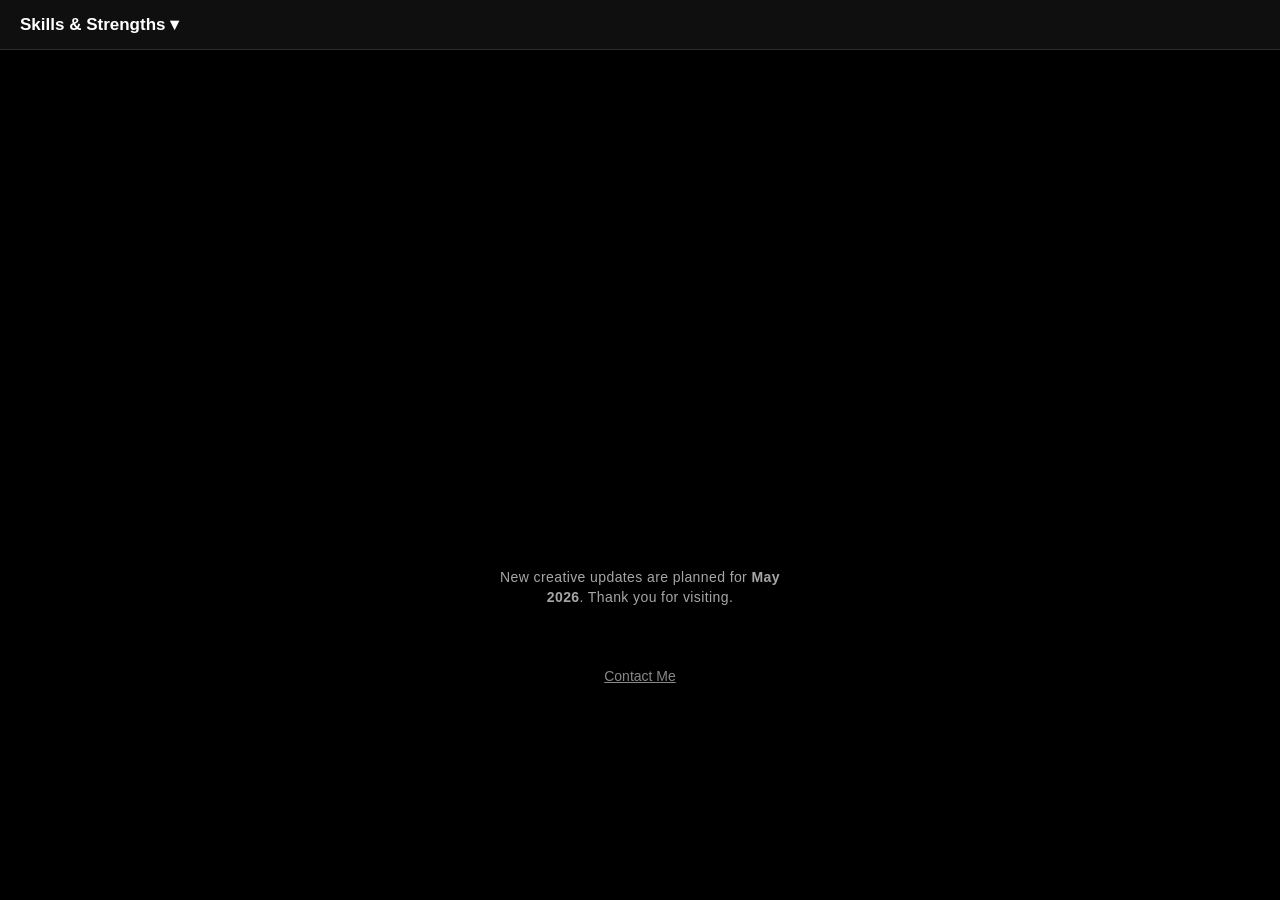
==== index.html @ eccce9ed "Update index.html" ====
<!DOCTYPE html>
<html lang="en">
<head>
<meta charset="UTF-8" />
<meta name="viewport" content="width=device-width, initial-scale=1" />
<title>Patrick Sell</title>

<style>
  body {
    margin: 0;
    padding: 0;
    background: #000;
    color: #fff;
    font-family: -apple-system, BlinkMacSystemFont, "Segoe UI", Roboto, sans-serif;
    display: flex;
    flex-direction: column;
    align-items: center;
    overflow-x: hidden;
  }

  /* ---------------------------------------
     HEADER WITH SKILLS WIDGET
  --------------------------------------- */
  #header {
    width: 100%;
    background: rgba(255,255,255,0.06);
    border-bottom: 1px solid rgba(255,255,255,0.12);
    backdrop-filter: blur(8px);
    padding: 14px 20px;
    box-sizing: border-box;
    position: relative;
    z-index: 10;
  }

  #skills-toggle {
    font-size: 17px;
    font-weight: 600;
    cursor: pointer;
    user-select: none;
    color: #fff;
  }

  #skills-panel {
    width: 100%;
    background: rgba(255,255,255,0.04);
    border-bottom: 1px solid rgba(255,255,255,0.12);
    backdrop-filter: blur(8px);
    display: none;
    padding: 14px 20px 20px;
    box-sizing: border-box;
  }

  #skills-panel ul {
    margin: 0;
    padding: 0;
    list-style: none;
  }

  #skills-panel li {
    padding: 6px 0;
    border-bottom: 1px solid rgba(255,255,255,0.1);
    font-size: 15px;
  }

  #skills-panel li:last-child {
    border-bottom: none;
  }

  /* ---------------------------------------
     EXISTING PAGE CONTENT
  --------------------------------------- */
  #player-wrapper {
    margin-top: 40px;
    display: flex;
    flex-direction: column;
    align-items: center;
  }

  #mainVideo {
    width: 272px;
    height: 459px;
    border-radius: 14px;
    object-fit: cover;
    background: #000;
    box-shadow: 0 0 18px rgba(0,0,0,0.35);
  }

  #updateNotice {
    margin-top: 18px;
    font-size: 14px;
    letter-spacing: 0.4px;
    color: rgba(255,255,255,0.65);
    text-align: center;
    font-weight: 300;
    max-width: 280px;
    line-height: 1.45;
  }

  #form-wrapper {
    margin-top: 40px;
    width: 90%;
    max-width: 420px;
    display: flex;
    flex-direction: column;
    gap: 14px;
  }

  #form-wrapper a {
    color: #888;
    margin-top: 20px;
    font-size: 14px;
    text-align: center;
  }
</style>
</head>

<body>

<!-- ⭐ HEADER WITH SKILLS -->
<div id="header">
  <div id="skills-toggle">Skills & Strengths ▾</div>
</div>

<!-- ⭐ EXPANDING PANEL (pushes content down) -->
<div id="skills-panel">
  <ul id="skills-list"></ul>
</div>

<script>
  const skills = [
    "Cloudflare Workers & R2 Architecture",
    "Full‑stack Web Development",
    "Website Development & Deployment",
    "New Technologies & Emerging Tools",
    "API Design & Automation",
    "Google Sites Custom Embeds",
    "Clean, Minimal UI/UX",
    "Debugging & Systems Thinking",
    "Wiring & Hardware Setup",
    "Drone Operation & Property Management",
    "Video Editing & Media Production",
    "Marketing Intelligence & Analytics",
    "Creative Problem Solving",
    "Political Analysis"
  ];

  document.getElementById("skills-list").innerHTML =
    skills.map(s => `<li>${s}</li>`).join("");

  const toggle = document.getElementById("skills-toggle");
  const panel = document.getElementById("skills-panel");

  toggle.addEventListener("click", () => {
    const open = panel.style.display === "block";
    panel.style.display = open ? "none" : "block";
    toggle.innerHTML = open ? "Skills & Strengths ▾" : "Skills & Strengths ▴";
  });
</script>

<!-- ⭐ EXISTING CONTENT -->
<div id="player-wrapper">
  <video id="mainVideo" playsinline autoplay muted></video>

  <div id="updateNotice">
    New creative updates are planned for <strong>May 2026</strong>.  
    Thank you for visiting.
  </div>
</div>

<div id="form-wrapper">
  <a href="/contact.html">Contact Me</a>
</div>

<script>
  const video = document.getElementById("mainVideo");

  const CLIP_1 = "https://hptombstone2work.psell515.workers.dev/r2/patandcroc-ai.mp4?token=my_subway";
  const CLIP_2 = "https://hptombstone2work.psell515.workers.dev/r2/ps-title-sequence.mp4?token=my_subway";

  let state = 1;

  function playClip1() {
    state = 1;
    video.loop = false;
    video.src = CLIP_1;
    video.play();
  }

  function playClip2() {
    state = 2;
    video.loop = false;
    video.src = CLIP_2;
    video.play();
  }

  playClip1();

  video.addEventListener("ended", () => {
    if (state === 1) playClip2();
    else playClip1();
  });
</script>

</body>
</html>
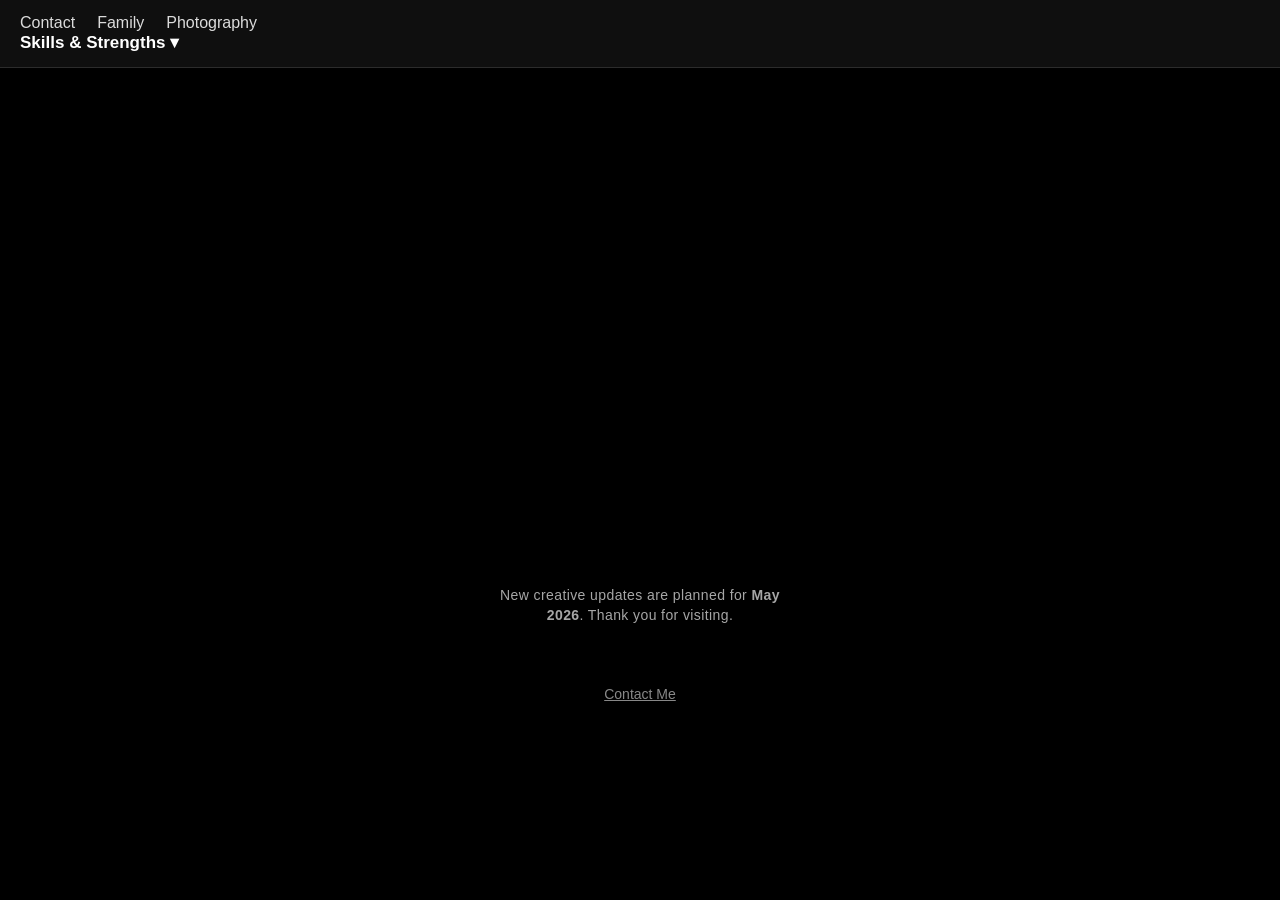
==== commit c71dea46: "Update index.html" ====
--- a/index.html
+++ b/index.html
@@ -31,6 +31,25 @@
     position: relative;
     z-index: 10;
   }
+/* NAV LINKS */
+#nav-left {
+  display: flex;
+  align-items: center;
+  gap: 22px;
+}
+
+.nav-link {
+  color: #fff;
+  font-size: 16px;
+  font-weight: 500;
+  text-decoration: none;
+  opacity: 0.85;
+  transition: opacity 0.2s ease;
+}
+
+.nav-link:hover {
+  opacity: 1;
+}
 
   #skills-toggle {
     font-size: 17px;
@@ -118,8 +137,17 @@
 
 <!-- ⭐ HEADER WITH SKILLS -->
 <div id="header">
-  <div id="skills-toggle">Skills & Strengths ▾</div>
-</div>
+  <div id="nav-left">
+    <a class="nav-link" href="/contact.html">Contact</a>
+    <a class="nav-link" href="https://www.patricksell.com/family">Family</a>
+    <a class="nav-link" href="https://www.patricksell.com/photography">Photography</a>
+  </div>
+
+  <div id="nav-right">
+    <div id="skills-toggle">Skills & Strengths ▾</div>
+  </div>
+</div>
+
 
 <!-- ⭐ EXPANDING PANEL (pushes content down) -->
 <div id="skills-panel">
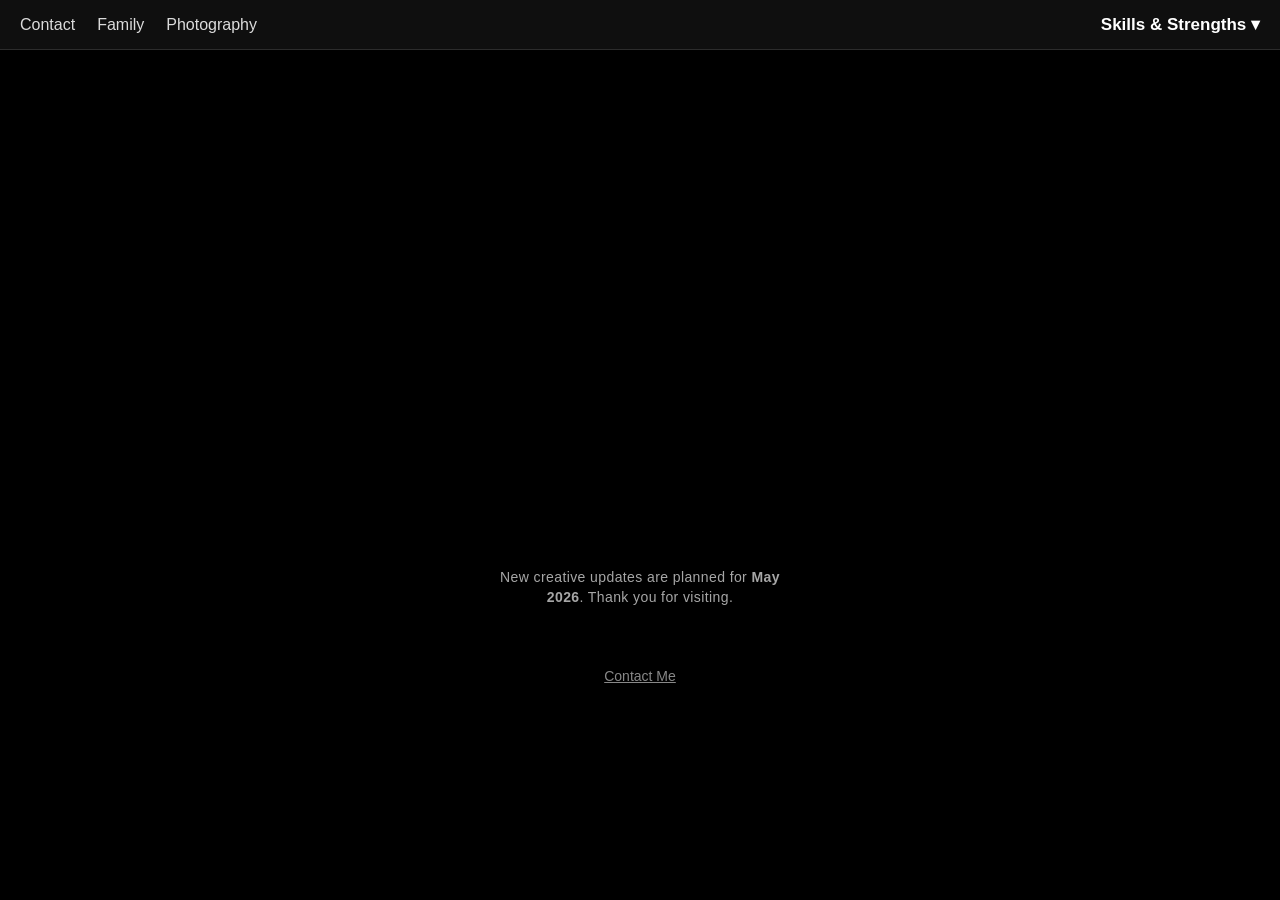
==== commit 20973680: "Update index.html" ====
--- a/index.html
+++ b/index.html
@@ -19,7 +19,7 @@
   }
 
   /* ---------------------------------------
-     HEADER WITH SKILLS WIDGET
+     HEADER WITH NAV + SKILLS
   --------------------------------------- */
   #header {
     width: 100%;
@@ -30,27 +30,33 @@
     box-sizing: border-box;
     position: relative;
     z-index: 10;
-  }
-/* NAV LINKS */
-#nav-left {
-  display: flex;
-  align-items: center;
-  gap: 22px;
-}
-
-.nav-link {
-  color: #fff;
-  font-size: 16px;
-  font-weight: 500;
-  text-decoration: none;
-  opacity: 0.85;
-  transition: opacity 0.2s ease;
-}
-
-.nav-link:hover {
-  opacity: 1;
-}
-
+
+    display: flex;
+    justify-content: space-between;
+    align-items: center;
+  }
+
+  /* NAV LINKS */
+  #nav-left {
+    display: flex;
+    align-items: center;
+    gap: 22px;
+  }
+
+  .nav-link {
+    color: #fff;
+    font-size: 16px;
+    font-weight: 500;
+    text-decoration: none;
+    opacity: 0.85;
+    transition: opacity 0.2s ease;
+  }
+
+  .nav-link:hover {
+    opacity: 1;
+  }
+
+  /* SKILLS TOGGLE */
   #skills-toggle {
     font-size: 17px;
     font-weight: 600;
@@ -59,6 +65,7 @@
     color: #fff;
   }
 
+  /* SKILLS PANEL */
   #skills-panel {
     width: 100%;
     background: rgba(255,255,255,0.04);
@@ -135,7 +142,7 @@
 
 <body>
 
-<!-- ⭐ HEADER WITH SKILLS -->
+<!-- ⭐ HEADER -->
 <div id="header">
   <div id="nav-left">
     <a class="nav-link" href="/contact.html">Contact</a>
@@ -148,8 +155,7 @@
   </div>
 </div>
 
-
-<!-- ⭐ EXPANDING PANEL (pushes content down) -->
+<!-- ⭐ EXPANDING SKILLS PANEL -->
 <div id="skills-panel">
   <ul id="skills-list"></ul>
 </div>
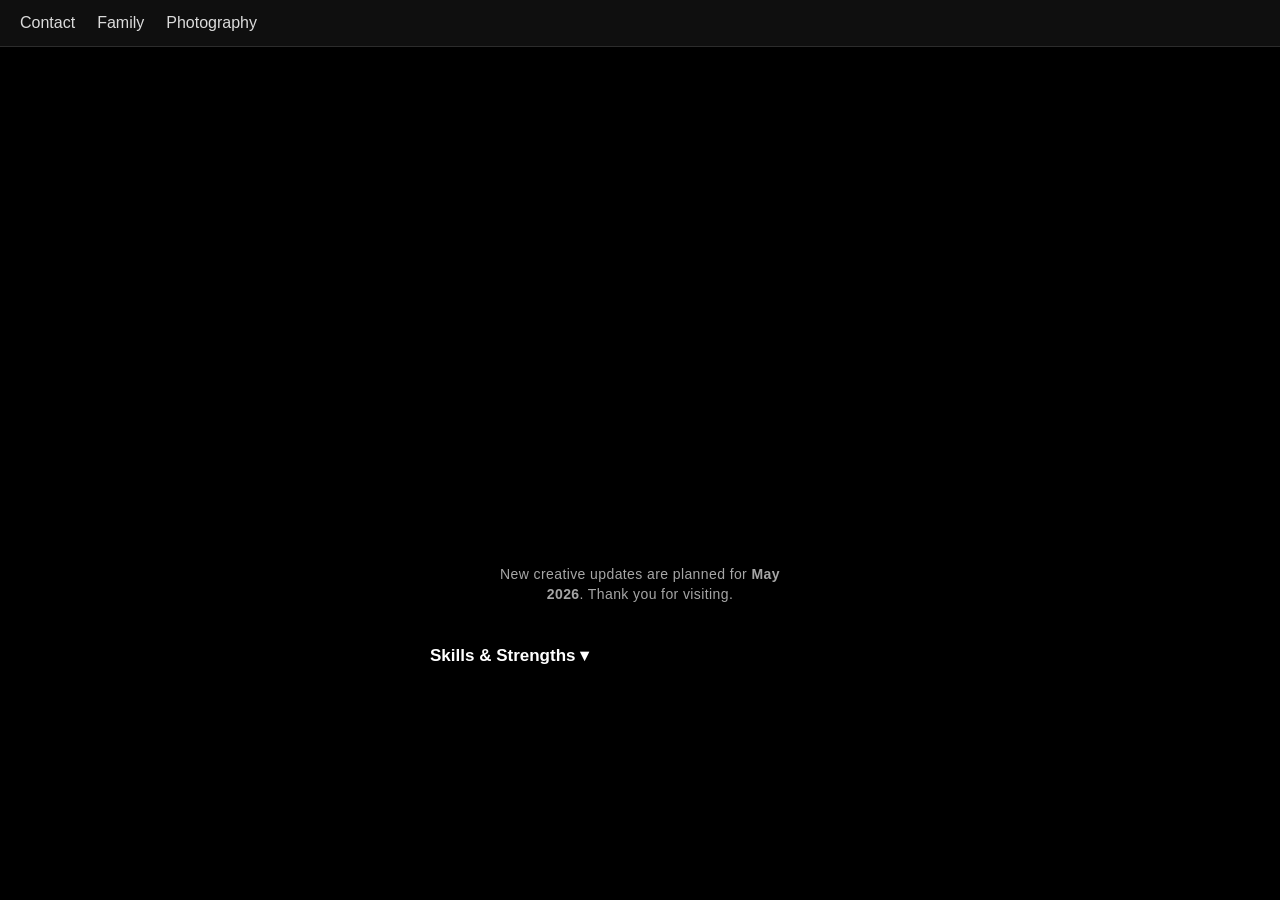
==== commit cb539229: "Update index.html" ====
--- a/index.html
+++ b/index.html
@@ -149,12 +149,24 @@
     <a class="nav-link" href="https://www.patricksell.com/family">Family</a>
     <a class="nav-link" href="https://www.patricksell.com/photography">Photography</a>
   </div>
-
-  <div id="nav-right">
+</div>
+
+
+<!-- ⭐ EXISTING CONTENT -->
+<div id="player-wrapper">
+  <video id="mainVideo" playsinline autoplay muted></video>
+
+  <div id="updateNotice">
+    New creative updates are planned for <strong>May 2026</strong>.  
+    Thank you for visiting.
+  </div>
+</div>
+
+<div id="form-wrapper">
+
+    <div id="nav-right">
     <div id="skills-toggle">Skills & Strengths ▾</div>
   </div>
-</div>
-
 <!-- ⭐ EXPANDING SKILLS PANEL -->
 <div id="skills-panel">
   <ul id="skills-list"></ul>
@@ -190,19 +202,6 @@
     toggle.innerHTML = open ? "Skills & Strengths ▾" : "Skills & Strengths ▴";
   });
 </script>
-
-<!-- ⭐ EXISTING CONTENT -->
-<div id="player-wrapper">
-  <video id="mainVideo" playsinline autoplay muted></video>
-
-  <div id="updateNotice">
-    New creative updates are planned for <strong>May 2026</strong>.  
-    Thank you for visiting.
-  </div>
-</div>
-
-<div id="form-wrapper">
-  <a href="/contact.html">Contact Me</a>
 </div>
 
 <script>
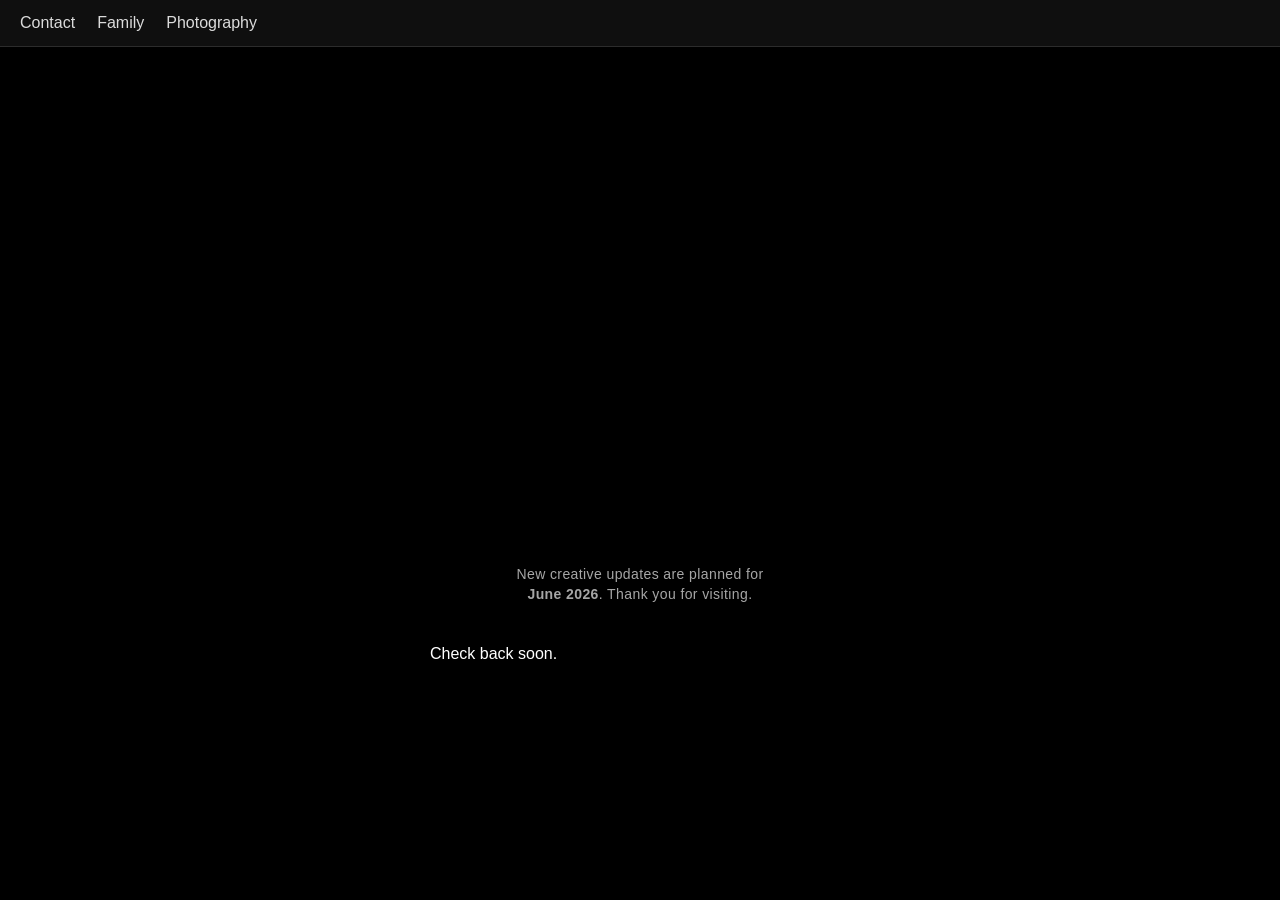
==== commit 6fe500c4: "Update index.html" ====
--- a/index.html
+++ b/index.html
@@ -157,51 +157,14 @@
   <video id="mainVideo" playsinline autoplay muted></video>
 
   <div id="updateNotice">
-    New creative updates are planned for <strong>May 2026</strong>.  
+    New creative updates are planned for <strong>June 2026</strong>.  
     Thank you for visiting.
   </div>
 </div>
 
 <div id="form-wrapper">
 
-    <div id="nav-right">
-    <div id="skills-toggle">Skills & Strengths ▾</div>
-  </div>
-<!-- ⭐ EXPANDING SKILLS PANEL -->
-<div id="skills-panel">
-  <ul id="skills-list"></ul>
-</div>
-
-<script>
-  const skills = [
-    "Cloudflare Workers & R2 Architecture",
-    "Full‑stack Web Development",
-    "Website Development & Deployment",
-    "New Technologies & Emerging Tools",
-    "API Design & Automation",
-    "Google Sites Custom Embeds",
-    "Clean, Minimal UI/UX",
-    "Debugging & Systems Thinking",
-    "Wiring & Hardware Setup",
-    "Drone Operation & Property Management",
-    "Video Editing & Media Production",
-    "Marketing Intelligence & Analytics",
-    "Creative Problem Solving",
-    "Political Analysis"
-  ];
-
-  document.getElementById("skills-list").innerHTML =
-    skills.map(s => `<li>${s}</li>`).join("");
-
-  const toggle = document.getElementById("skills-toggle");
-  const panel = document.getElementById("skills-panel");
-
-  toggle.addEventListener("click", () => {
-    const open = panel.style.display === "block";
-    panel.style.display = open ? "none" : "block";
-    toggle.innerHTML = open ? "Skills & Strengths ▾" : "Skills & Strengths ▴";
-  });
-</script>
+    Check back soon.
 </div>
 
 <script>
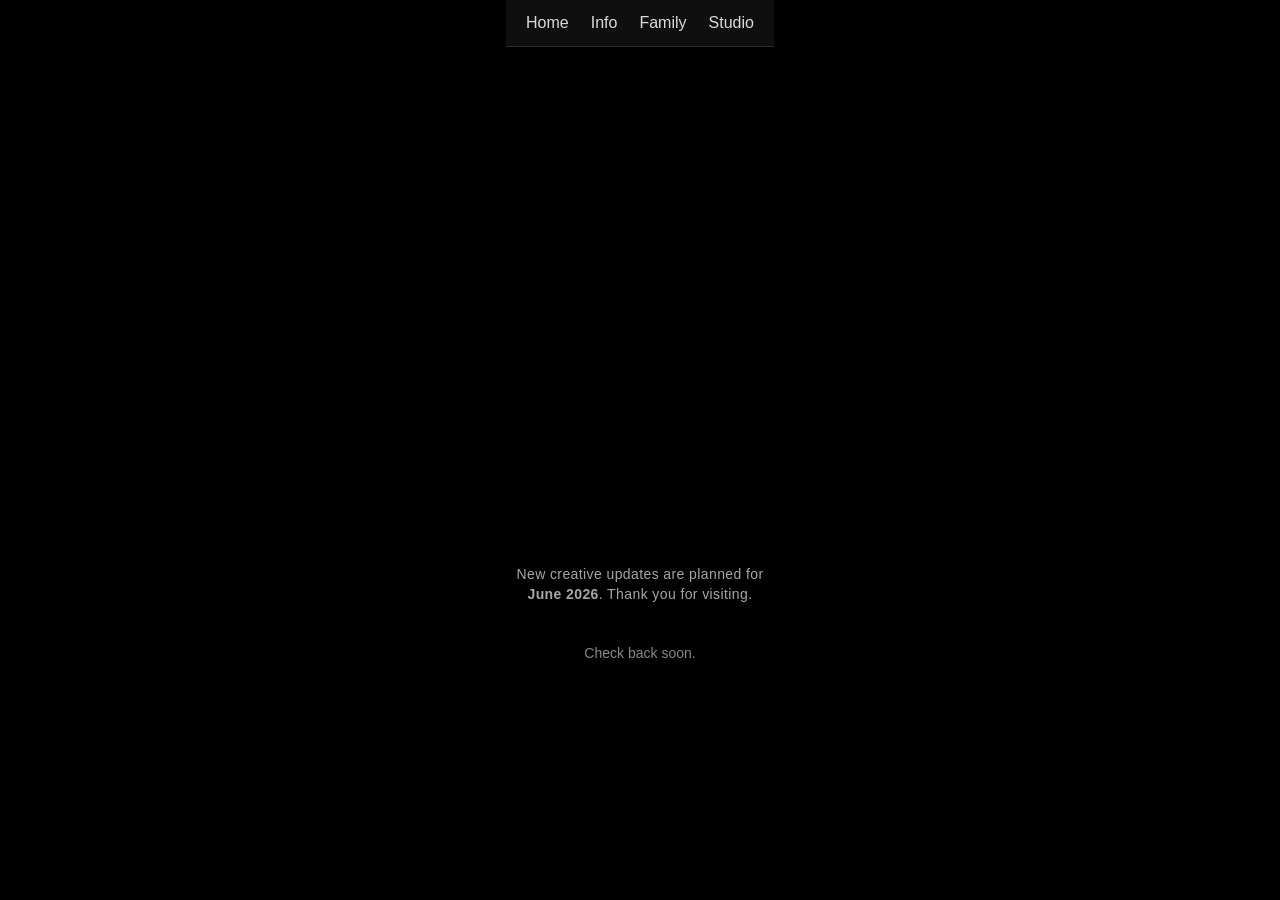
==== commit 141a4989: "Update index.html" ====
--- a/index.html
+++ b/index.html
@@ -19,7 +19,7 @@
   }
 
   /* ---------------------------------------
-     HEADER WITH NAV + SKILLS
+     SHARED HEADER STYLES
   --------------------------------------- */
   #header {
     width: 100%;
@@ -36,7 +36,6 @@
     align-items: center;
   }
 
-  /* NAV LINKS */
   #nav-left {
     display: flex;
     align-items: center;
@@ -56,44 +55,8 @@
     opacity: 1;
   }
 
-  /* SKILLS TOGGLE */
-  #skills-toggle {
-    font-size: 17px;
-    font-weight: 600;
-    cursor: pointer;
-    user-select: none;
-    color: #fff;
-  }
-
-  /* SKILLS PANEL */
-  #skills-panel {
-    width: 100%;
-    background: rgba(255,255,255,0.04);
-    border-bottom: 1px solid rgba(255,255,255,0.12);
-    backdrop-filter: blur(8px);
-    display: none;
-    padding: 14px 20px 20px;
-    box-sizing: border-box;
-  }
-
-  #skills-panel ul {
-    margin: 0;
-    padding: 0;
-    list-style: none;
-  }
-
-  #skills-panel li {
-    padding: 6px 0;
-    border-bottom: 1px solid rgba(255,255,255,0.1);
-    font-size: 15px;
-  }
-
-  #skills-panel li:last-child {
-    border-bottom: none;
-  }
-
   /* ---------------------------------------
-     EXISTING PAGE CONTENT
+     PAGE CONTENT
   --------------------------------------- */
   #player-wrapper {
     margin-top: 40px;
@@ -106,7 +69,7 @@
     width: 272px;
     height: 459px;
     border-radius: 14px;
-    object-fit: cover;
+    object-fit: contain; /* ⭐ scales video to fit */
     background: #000;
     box-shadow: 0 0 18px rgba(0,0,0,0.35);
   }
@@ -126,33 +89,27 @@
     margin-top: 40px;
     width: 90%;
     max-width: 420px;
-    display: flex;
-    flex-direction: column;
-    gap: 14px;
-  }
-
-  #form-wrapper a {
+    text-align: center;
     color: #888;
-    margin-top: 20px;
     font-size: 14px;
-    text-align: center;
   }
 </style>
 </head>
 
 <body>
 
-<!-- ⭐ HEADER -->
-<div id="header">
-  <div id="nav-left">
-    <a class="nav-link" href="/contact.html">Contact</a>
-    <a class="nav-link" href="https://www.patricksell.com/family">Family</a>
-    <a class="nav-link" href="https://www.patricksell.com/photography">Photography</a>
-  </div>
-</div>
+<!-- ⭐ SHARED HEADER -->
+<div id="header-container"></div>
 
+<script>
+  fetch("/header.html")
+    .then(r => r.text())
+    .then(html => {
+      document.getElementById("header-container").innerHTML = html;
+    });
+</script>
 
-<!-- ⭐ EXISTING CONTENT -->
+<!-- ⭐ PAGE CONTENT -->
 <div id="player-wrapper">
   <video id="mainVideo" playsinline autoplay muted></video>
 
@@ -163,8 +120,7 @@
 </div>
 
 <div id="form-wrapper">
-
-    Check back soon.
+  Check back soon.
 </div>
 
 <script>
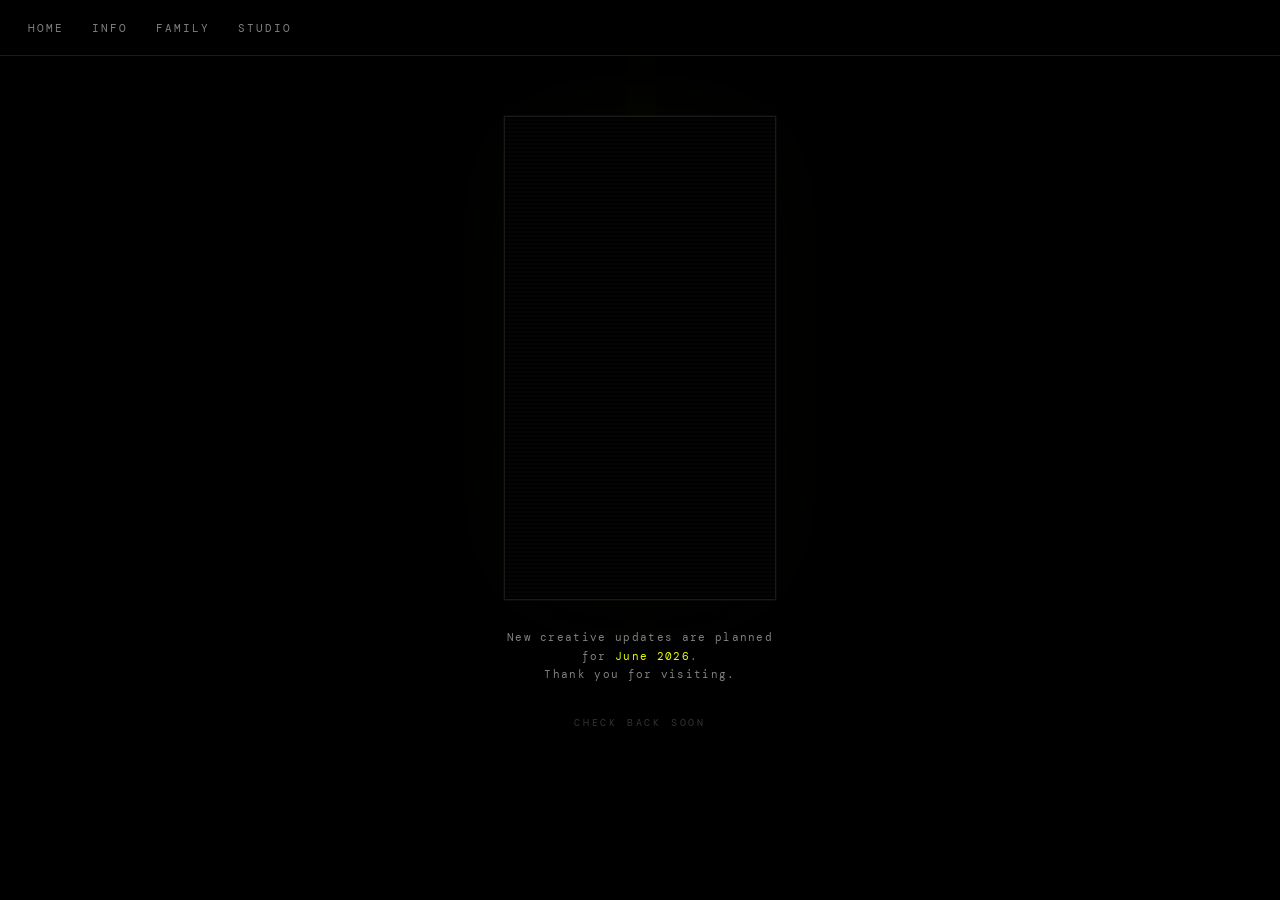
==== commit 33308d15: "Refactor index.html with updated styles and structure" ====
--- a/index.html
+++ b/index.html
@@ -1,157 +1,237 @@
+
 <!DOCTYPE html>
 <html lang="en">
 <head>
-<meta charset="UTF-8" />
-<meta name="viewport" content="width=device-width, initial-scale=1" />
-<title>Patrick Sell</title>
-
-<style>
-  body {
-    margin: 0;
-    padding: 0;
-    background: #000;
-    color: #fff;
-    font-family: -apple-system, BlinkMacSystemFont, "Segoe UI", Roboto, sans-serif;
-    display: flex;
-    flex-direction: column;
-    align-items: center;
-    overflow-x: hidden;
-  }
-
-  /* ---------------------------------------
-     SHARED HEADER STYLES
-  --------------------------------------- */
-  #header {
-    width: 100%;
-    background: rgba(255,255,255,0.06);
-    border-bottom: 1px solid rgba(255,255,255,0.12);
-    backdrop-filter: blur(8px);
-    padding: 14px 20px;
-    box-sizing: border-box;
-    position: relative;
-    z-index: 10;
-
-    display: flex;
-    justify-content: space-between;
-    align-items: center;
-  }
-
-  #nav-left {
-    display: flex;
-    align-items: center;
-    gap: 22px;
-  }
-
-  .nav-link {
-    color: #fff;
-    font-size: 16px;
-    font-weight: 500;
-    text-decoration: none;
-    opacity: 0.85;
-    transition: opacity 0.2s ease;
-  }
-
-  .nav-link:hover {
-    opacity: 1;
-  }
-
-  /* ---------------------------------------
-     PAGE CONTENT
-  --------------------------------------- */
-  #player-wrapper {
-    margin-top: 40px;
-    display: flex;
-    flex-direction: column;
-    align-items: center;
-  }
-
-  #mainVideo {
-    width: 272px;
-    height: 459px;
-    border-radius: 14px;
-    object-fit: contain; /* ⭐ scales video to fit */
-    background: #000;
-    box-shadow: 0 0 18px rgba(0,0,0,0.35);
-  }
-
-  #updateNotice {
-    margin-top: 18px;
-    font-size: 14px;
-    letter-spacing: 0.4px;
-    color: rgba(255,255,255,0.65);
-    text-align: center;
-    font-weight: 300;
-    max-width: 280px;
-    line-height: 1.45;
-  }
-
-  #form-wrapper {
-    margin-top: 40px;
-    width: 90%;
-    max-width: 420px;
-    text-align: center;
-    color: #888;
-    font-size: 14px;
-  }
-</style>
+  <meta charset="UTF-8" />
+  <meta name="viewport" content="width=device-width, initial-scale=1" />
+  <title>Patrick Sell</title>
+  <link rel="preconnect" href="https://fonts.googleapis.com">
+  <link rel="preconnect" href="https://fonts.gstatic.com" crossorigin>
+  <link href="https://fonts.googleapis.com/css2?family=Bebas+Neue&family=DM+Mono:wght@300;400&display=swap" rel="stylesheet">
+  <style>
+    *, *::before, *::after {
+      box-sizing: border-box;
+      margin: 0;
+      padding: 0;
+    }
+
+    :root {
+      --black: #000;
+      --white: #fff;
+      --dim: rgba(255,255,255,0.5);
+      --border: rgba(255,255,255,0.1);
+      --accent: #e8ff00;
+      --header-h: 56px;
+    }
+
+    html, body {
+      background: var(--black);
+      color: var(--white);
+      min-height: 100vh;
+      font-family: 'DM Mono', monospace;
+      overflow-x: hidden;
+    }
+
+    /* ── HEADER ── */
+    #header-container {
+      position: fixed;
+      top: 0;
+      left: 0;
+      right: 0;
+      height: var(--header-h);
+      z-index: 100;
+    }
+
+    #header {
+      height: 100%;
+      display: flex;
+      align-items: center;
+      justify-content: space-between;
+      padding: 0 28px;
+      border-bottom: 1px solid var(--border);
+      background: rgba(0,0,0,0.85);
+      backdrop-filter: blur(12px);
+      -webkit-backdrop-filter: blur(12px);
+    }
+
+    #site-title {
+      font-family: 'Bebas Neue', sans-serif;
+      font-size: 22px;
+      letter-spacing: 0.12em;
+      color: var(--white);
+      text-decoration: none;
+    }
+
+    #site-title span { color: var(--accent); }
+
+    #nav-left {
+      display: flex;
+      align-items: center;
+      gap: 28px;
+    }
+
+    .nav-link {
+      font-family: 'DM Mono', monospace;
+      font-size: 11px;
+      letter-spacing: 0.18em;
+      text-transform: uppercase;
+      color: var(--dim);
+      text-decoration: none;
+      transition: color 0.2s ease;
+      position: relative;
+    }
+
+    .nav-link::after {
+      content: '';
+      position: absolute;
+      bottom: -3px;
+      left: 0;
+      width: 0;
+      height: 1px;
+      background: var(--accent);
+      transition: width 0.25s ease;
+    }
+
+    .nav-link:hover { color: var(--white); }
+    .nav-link:hover::after { width: 100%; }
+
+    /* ── PAGE ── */
+    #page {
+      padding-top: calc(var(--header-h) + 60px);
+      padding-bottom: 80px;
+      min-height: 100vh;
+      display: flex;
+      flex-direction: column;
+      align-items: center;
+    }
+
+    /* ── VIDEO ── */
+    #video-frame {
+      position: relative;
+      width: 272px;
+      height: 484px;
+      border: 1px solid var(--border);
+      overflow: hidden;
+      box-shadow:
+        0 0 0 1px rgba(255,255,255,0.03),
+        0 40px 80px rgba(0,0,0,0.8),
+        0 0 120px rgba(232,255,0,0.03);
+      animation: fadeUp 0.8s ease both;
+    }
+
+    /* scanline overlay */
+    #video-frame::before {
+      content: '';
+      position: absolute;
+      inset: 0;
+      background: repeating-linear-gradient(
+        0deg,
+        transparent,
+        transparent 2px,
+        rgba(255,255,255,0.015) 2px,
+        rgba(255,255,255,0.015) 4px
+      );
+      pointer-events: none;
+      z-index: 2;
+    }
+
+    #mainVideo {
+      width: 100%;
+      height: 100%;
+      object-fit: contain;
+      background: var(--black);
+      display: block;
+    }
+
+    /* ── NOTICE ── */
+    #updateNotice {
+      margin-top: 28px;
+      font-size: 11px;
+      letter-spacing: 0.12em;
+      color: var(--dim);
+      text-align: center;
+      max-width: 272px;
+      line-height: 1.7;
+      animation: fadeUp 0.8s 0.12s ease both;
+    }
+
+    #updateNotice strong {
+      color: var(--accent);
+      font-weight: 400;
+    }
+
+    /* ── CHECK BACK ── */
+    #check-back {
+      margin-top: 32px;
+      font-size: 10px;
+      letter-spacing: 0.28em;
+      text-transform: uppercase;
+      color: rgba(255,255,255,0.2);
+      animation: fadeUp 0.8s 0.22s ease both;
+    }
+
+    @keyframes fadeUp {
+      from { opacity: 0; transform: translateY(16px); }
+      to   { opacity: 1; transform: translateY(0); }
+    }
+
+    @media (max-width: 480px) {
+      #header { padding: 0 16px; }
+      #nav-left { gap: 18px; }
+      .nav-link { font-size: 10px; }
+    }
+  </style>
 </head>
-
 <body>
 
-<!-- ⭐ SHARED HEADER -->
-<div id="header-container"></div>
-
-<script>
-  fetch("/header.html")
-    .then(r => r.text())
-    .then(html => {
-      document.getElementById("header-container").innerHTML = html;
+  <!-- HEADER -->
+  <div id="header-container"></div>
+  <script>
+    fetch("/header.html")
+      .then(r => r.text())
+      .then(html => {
+        document.getElementById("header-container").innerHTML = html;
+      });
+  </script>
+
+  <!-- PAGE -->
+  <div id="page">
+    <div id="video-frame">
+      <video id="mainVideo" playsinline autoplay muted></video>
+    </div>
+    <div id="updateNotice">
+      New creative updates are planned for <strong>June 2026</strong>.<br>
+      Thank you for visiting.
+    </div>
+    <div id="check-back">Check back soon</div>
+  </div>
+
+  <script>
+    const video = document.getElementById("mainVideo");
+    const CLIP_1 = "https://hptombstone2work.psell515.workers.dev/r2/patandcroc-ai.mp4?token=my_subway";
+    const CLIP_2 = "https://hptombstone2work.psell515.workers.dev/r2/ps-title-sequence.mp4?token=my_subway";
+    let state = 1;
+
+    function playClip1() {
+      state = 1;
+      video.loop = false;
+      video.src = CLIP_1;
+      video.play();
+    }
+
+    function playClip2() {
+      state = 2;
+      video.loop = false;
+      video.src = CLIP_2;
+      video.play();
+    }
+
+    playClip1();
+    video.addEventListener("ended", () => {
+      if (state === 1) playClip2();
+      else playClip1();
     });
-</script>
-
-<!-- ⭐ PAGE CONTENT -->
-<div id="player-wrapper">
-  <video id="mainVideo" playsinline autoplay muted></video>
-
-  <div id="updateNotice">
-    New creative updates are planned for <strong>June 2026</strong>.  
-    Thank you for visiting.
-  </div>
-</div>
-
-<div id="form-wrapper">
-  Check back soon.
-</div>
-
-<script>
-  const video = document.getElementById("mainVideo");
-
-  const CLIP_1 = "https://hptombstone2work.psell515.workers.dev/r2/patandcroc-ai.mp4?token=my_subway";
-  const CLIP_2 = "https://hptombstone2work.psell515.workers.dev/r2/ps-title-sequence.mp4?token=my_subway";
-
-  let state = 1;
-
-  function playClip1() {
-    state = 1;
-    video.loop = false;
-    video.src = CLIP_1;
-    video.play();
-  }
-
-  function playClip2() {
-    state = 2;
-    video.loop = false;
-    video.src = CLIP_2;
-    video.play();
-  }
-
-  playClip1();
-
-  video.addEventListener("ended", () => {
-    if (state === 1) playClip2();
-    else playClip1();
-  });
-</script>
+  </script>
 
 </body>
 </html>
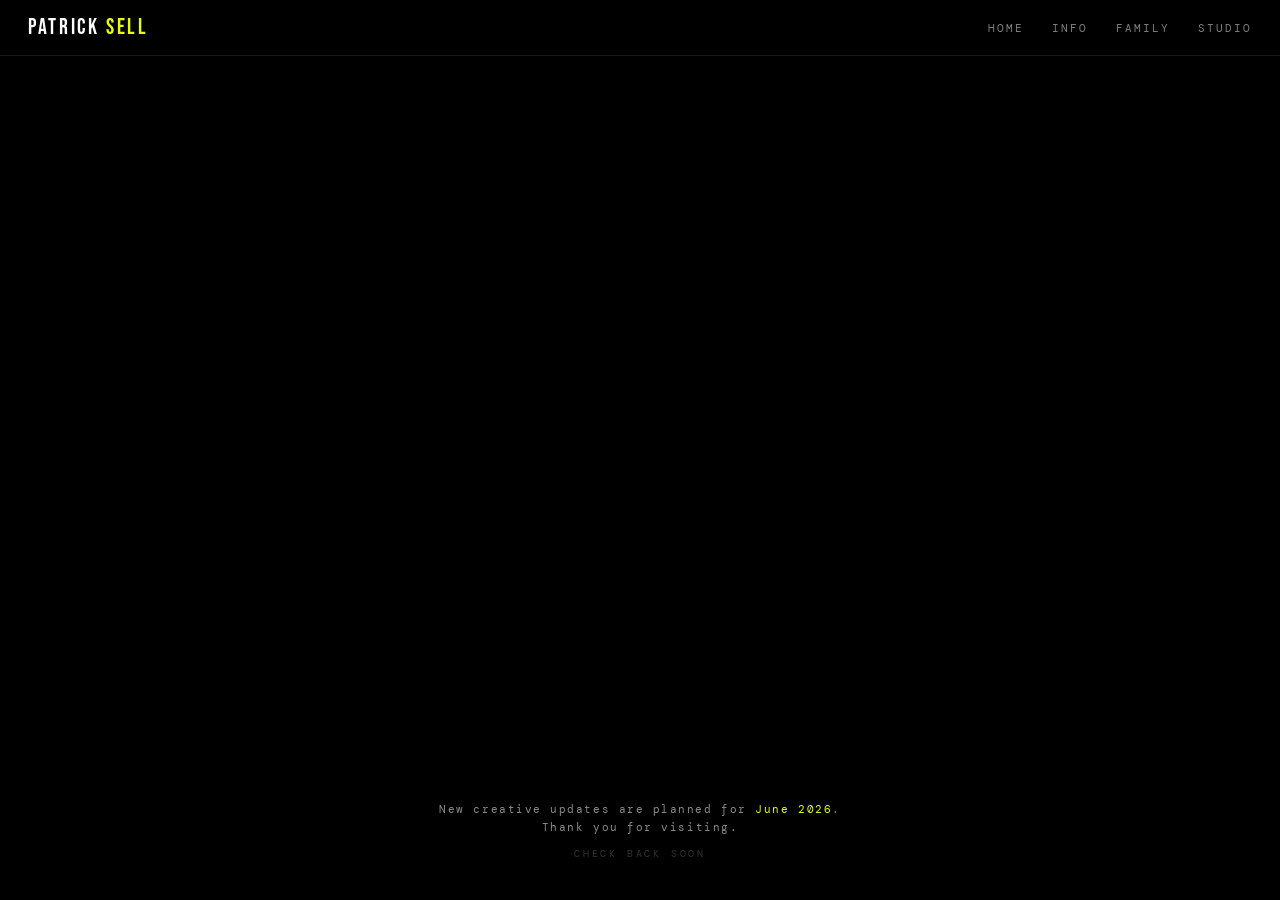
==== commit 5156e383: "Refactor HTML structure and styles for video page" ====
--- a/index.html
+++ b/index.html
@@ -27,9 +27,10 @@
     html, body {
       background: var(--black);
       color: var(--white);
+      height: 100%;
       min-height: 100vh;
       font-family: 'DM Mono', monospace;
-      overflow-x: hidden;
+      overflow: hidden;
     }
 
     /* ── HEADER ── */
@@ -49,7 +50,7 @@
       justify-content: space-between;
       padding: 0 28px;
       border-bottom: 1px solid var(--border);
-      background: rgba(0,0,0,0.85);
+      background: rgba(0,0,0,0.6);
       backdrop-filter: blur(12px);
       -webkit-backdrop-filter: blur(12px);
     }
@@ -95,32 +96,25 @@
     .nav-link:hover { color: var(--white); }
     .nav-link:hover::after { width: 100%; }
 
-    /* ── PAGE ── */
-    #page {
-      padding-top: calc(var(--header-h) + 60px);
-      padding-bottom: 80px;
-      min-height: 100vh;
-      display: flex;
-      flex-direction: column;
-      align-items: center;
-    }
-
-    /* ── VIDEO ── */
-    #video-frame {
-      position: relative;
-      width: 272px;
-      height: 484px;
-      border: 1px solid var(--border);
-      overflow: hidden;
-      box-shadow:
-        0 0 0 1px rgba(255,255,255,0.03),
-        0 40px 80px rgba(0,0,0,0.8),
-        0 0 120px rgba(232,255,0,0.03);
-      animation: fadeUp 0.8s ease both;
-    }
-
-    /* scanline overlay */
-    #video-frame::before {
+    /* ── FULLSCREEN VIDEO ── */
+    #video-bg {
+      position: fixed;
+      top: 0;
+      left: 0;
+      width: 100%;
+      height: 100%;
+      z-index: 0;
+    }
+
+    #mainVideo {
+      width: 100%;
+      height: 100%;
+      object-fit: cover;
+      display: block;
+    }
+
+    /* subtle scanline */
+    #video-bg::after {
       content: '';
       position: absolute;
       inset: 0;
@@ -128,31 +122,43 @@
         0deg,
         transparent,
         transparent 2px,
-        rgba(255,255,255,0.015) 2px,
-        rgba(255,255,255,0.015) 4px
+        rgba(0,0,0,0.08) 2px,
+        rgba(0,0,0,0.08) 4px
       );
       pointer-events: none;
-      z-index: 2;
-    }
-
-    #mainVideo {
-      width: 100%;
-      height: 100%;
-      object-fit: contain;
-      background: var(--black);
-      display: block;
-    }
-
-    /* ── NOTICE ── */
+      z-index: 1;
+    }
+
+    /* vignette */
+    #video-bg::before {
+      content: '';
+      position: absolute;
+      inset: 0;
+      background: radial-gradient(ellipse at center, transparent 40%, rgba(0,0,0,0.75) 100%);
+      pointer-events: none;
+      z-index: 1;
+    }
+
+    /* ── OVERLAY TEXT ── */
+    #overlay {
+      position: fixed;
+      bottom: 40px;
+      left: 0;
+      right: 0;
+      z-index: 10;
+      display: flex;
+      flex-direction: column;
+      align-items: center;
+      gap: 10px;
+      animation: fadeUp 1s 0.3s ease both;
+    }
+
     #updateNotice {
-      margin-top: 28px;
       font-size: 11px;
-      letter-spacing: 0.12em;
-      color: var(--dim);
+      letter-spacing: 0.14em;
+      color: rgba(255,255,255,0.55);
       text-align: center;
-      max-width: 272px;
       line-height: 1.7;
-      animation: fadeUp 0.8s 0.12s ease both;
     }
 
     #updateNotice strong {
@@ -160,18 +166,15 @@
       font-weight: 400;
     }
 
-    /* ── CHECK BACK ── */
     #check-back {
-      margin-top: 32px;
       font-size: 10px;
       letter-spacing: 0.28em;
       text-transform: uppercase;
       color: rgba(255,255,255,0.2);
-      animation: fadeUp 0.8s 0.22s ease both;
     }
 
     @keyframes fadeUp {
-      from { opacity: 0; transform: translateY(16px); }
+      from { opacity: 0; transform: translateY(12px); }
       to   { opacity: 1; transform: translateY(0); }
     }
 
@@ -194,11 +197,13 @@
       });
   </script>
 
-  <!-- PAGE -->
-  <div id="page">
-    <div id="video-frame">
-      <video id="mainVideo" playsinline autoplay muted></video>
-    </div>
+  <!-- FULLSCREEN VIDEO -->
+  <div id="video-bg">
+    <video id="mainVideo" playsinline autoplay muted></video>
+  </div>
+
+  <!-- OVERLAY -->
+  <div id="overlay">
     <div id="updateNotice">
       New creative updates are planned for <strong>June 2026</strong>.<br>
       Thank you for visiting.
